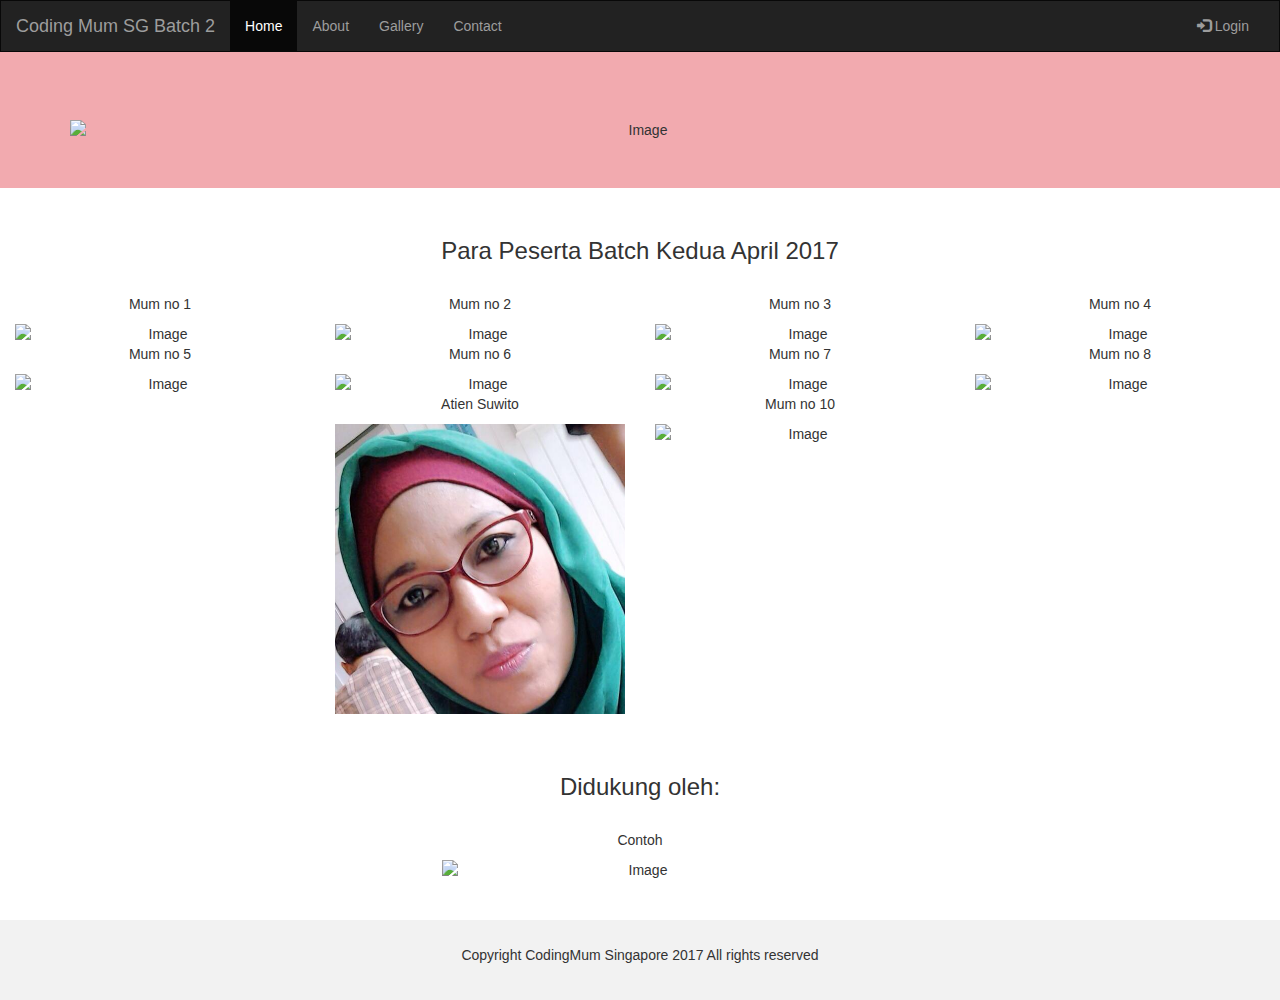
==== index.html @ 4a92188e "add gambar dan nama" ====
<!DOCTYPE html>
<html lang="en">
<head>
  <title>Peserta Coding Mum SG Batch 2</title>
  <meta charset="utf-8">
  <meta name="viewport" content="width=device-width, initial-scale=1">
  <link rel="stylesheet" href="https://maxcdn.bootstrapcdn.com/bootstrap/3.3.7/css/bootstrap.min.css">
  <script src="https://ajax.googleapis.com/ajax/libs/jquery/3.2.0/jquery.min.js"></script>
  <script src="https://maxcdn.bootstrapcdn.com/bootstrap/3.3.7/js/bootstrap.min.js"></script>
  <style>
    /* Remove the navbar's default margin-bottom and rounded borders */ 
    .navbar {
      margin-bottom: 0;
      border-radius: 0;
    }    
    /* Add a gray background color and some padding to the footer */
    footer {
      background-color: #f2f2f2;
      padding: 25px;
    }      
    .bg {
        background-color:#F2AAAF;
        background-size:cover;
    }
  </style>
</head>
<body>

<nav class="navbar navbar-inverse">
  <div class="container-fluid">
    <div class="navbar-header">
      <button type="button" class="navbar-toggle" data-toggle="collapse" data-target="#myNavbar">
        <span class="icon-bar"></span>
        <span class="icon-bar"></span>
        <span class="icon-bar"></span>                        
      </button>
      <a class="navbar-brand" href="#">Coding Mum SG Batch 2</a>
    </div>
    <div class="collapse navbar-collapse" id="myNavbar">
      <ul class="nav navbar-nav">
        <li class="active"><a href="#">Home</a></li>
        <li><a href="#">About</a></li>
        <li><a href="#">Gallery</a></li>
        <li><a href="#">Contact</a></li>
      </ul>
      <ul class="nav navbar-nav navbar-right">
        <li><a href="#"><span class="glyphicon glyphicon-log-in"></span> Login</a></li>
      </ul>
    </div>
  </div>
</nav>

<div class="jumbotron bg">
  <div class="container text-center">
    <h1></h1>      
      <img src="images/logo.png" class="img-responsive" style="width:100%" alt="Image">
  </div>
</div>
  
<div class="container-fluid bg-3 text-center">    
  <h3>Para Peserta Batch Kedua April 2017</h3><br>
  <div class="row">
    <div class="col-sm-3">
      <p>Mum no 1</p>
      <img src="https://placehold.it/150x80?text=IMAGE" class="img-responsive" style="width:100%" alt="Image">
    </div>
    <div class="col-sm-3"> 
      <p>Mum no 2</p>
      <img src="https://placehold.it/150x80?text=IMAGE" class="img-responsive" style="width:100%" alt="Image">
    </div>
    <div class="col-sm-3"> 
      <p>Mum no 3</p>
      <img src="https://placehold.it/150x80?text=IMAGE" class="img-responsive" style="width:100%" alt="Image">
    </div>
    <div class="col-sm-3">
      <p>Mum no 4</p>
      <img src="https://placehold.it/150x80?text=IMAGE" class="img-responsive" style="width:100%" alt="Image">
    </div>
  </div>
    
  <div class="row">
    <div class="col-sm-3">
      <p>Mum no 5</p>
      <img src="https://placehold.it/150x80?text=IMAGE" class="img-responsive" style="width:100%" alt="Image">
    </div>
    <div class="col-sm-3"> 
      <p>Mum no 6</p>
      <img src="https://placehold.it/150x80?text=IMAGE" class="img-responsive" style="width:100%" alt="Image">
    </div>
    <div class="col-sm-3"> 
      <p>Mum no 7</p>
      <img src="https://placehold.it/150x80?text=IMAGE" class="img-responsive" style="width:100%" alt="Image">
    </div>
    <div class="col-sm-3">
      <p>Mum no 8</p>
      <img src="https://placehold.it/150x80?text=IMAGE" class="img-responsive" style="width:100%" alt="Image">
    </div>
  </div>
    
  <div class="row">
    <div class="col-sm-3 col-sm-offset-3">
      <p>Atien Suwito</p>
      <img src="images/atien.jpg" class="img-responsive" style="width:100%" alt="Image">
    </div>
    <div class="col-sm-3"> 
      <p>Mum no 10</p>
      <img src="https://placehold.it/150x80?text=IMAGE" class="img-responsive" style="width:100%" alt="Image">
    </div>
  </div>
</div><br><br>

<div class="container-fluid bg-3 text-center">    
  <h3>Didukung oleh:</h3><br>
  <div class="row">
    <div class="col-sm-4 col-sm-offset-4">
      <p>Contoh</p>
      <img src="https://placehold.it/150x80?text=IMAGE" class="img-responsive" style="width:100%" alt="Image">
    </div>
  </div>
    
</div><br><br>
    
    
<footer class="container-fluid text-center">
  <p>Copyright CodingMum Singapore 2017 All rights reserved</p>
</footer>

</body>
</html>
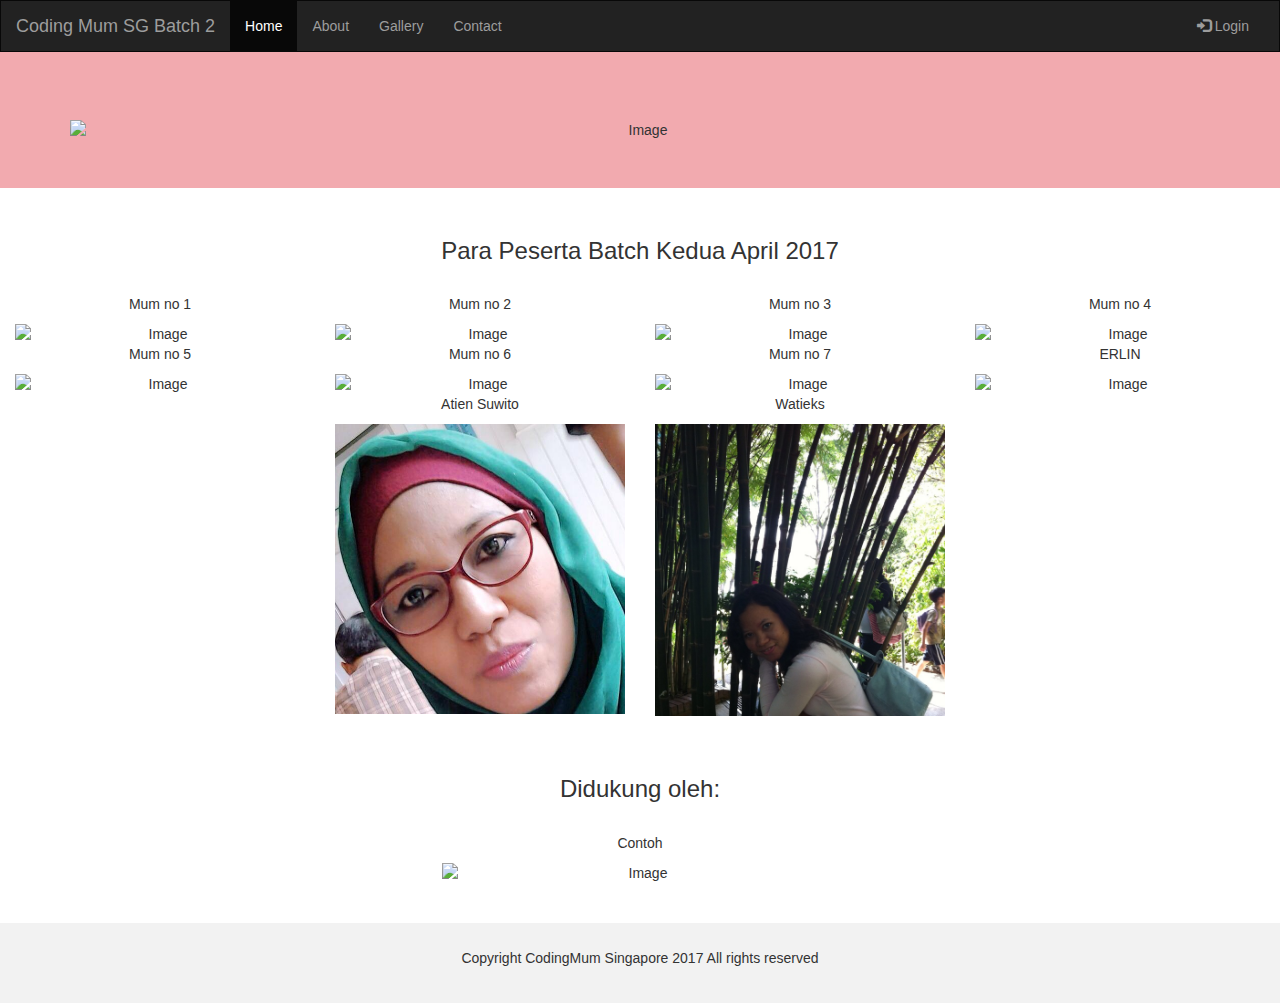
==== commit 2c796d2b: "ubah nama & isi photo" ====
--- a/index.html
+++ b/index.html
@@ -92,8 +92,8 @@
       <img src="https://placehold.it/150x80?text=IMAGE" class="img-responsive" style="width:100%" alt="Image">
     </div>
     <div class="col-sm-3">
-      <p>Mum no 8</p>
-      <img src="https://placehold.it/150x80?text=IMAGE" class="img-responsive" style="width:100%" alt="Image">
+      <p>ERLIN</p>
+      <img src="images/LIN.jpeg" class="img-responsive" style="width:100%" alt="Image">
     </div>
   </div>
     
@@ -103,8 +103,8 @@
       <img src="images/atien.jpg" class="img-responsive" style="width:100%" alt="Image">
     </div>
     <div class="col-sm-3"> 
-      <p>Mum no 10</p>
-      <img src="https://placehold.it/150x80?text=IMAGE" class="img-responsive" style="width:100%" alt="Image">
+      <p>Watieks</p>
+      <img src="images/watieks.JPG" class="img-responsive" style="width:100%" alt="Image">
     </div>
   </div>
 </div><br><br>
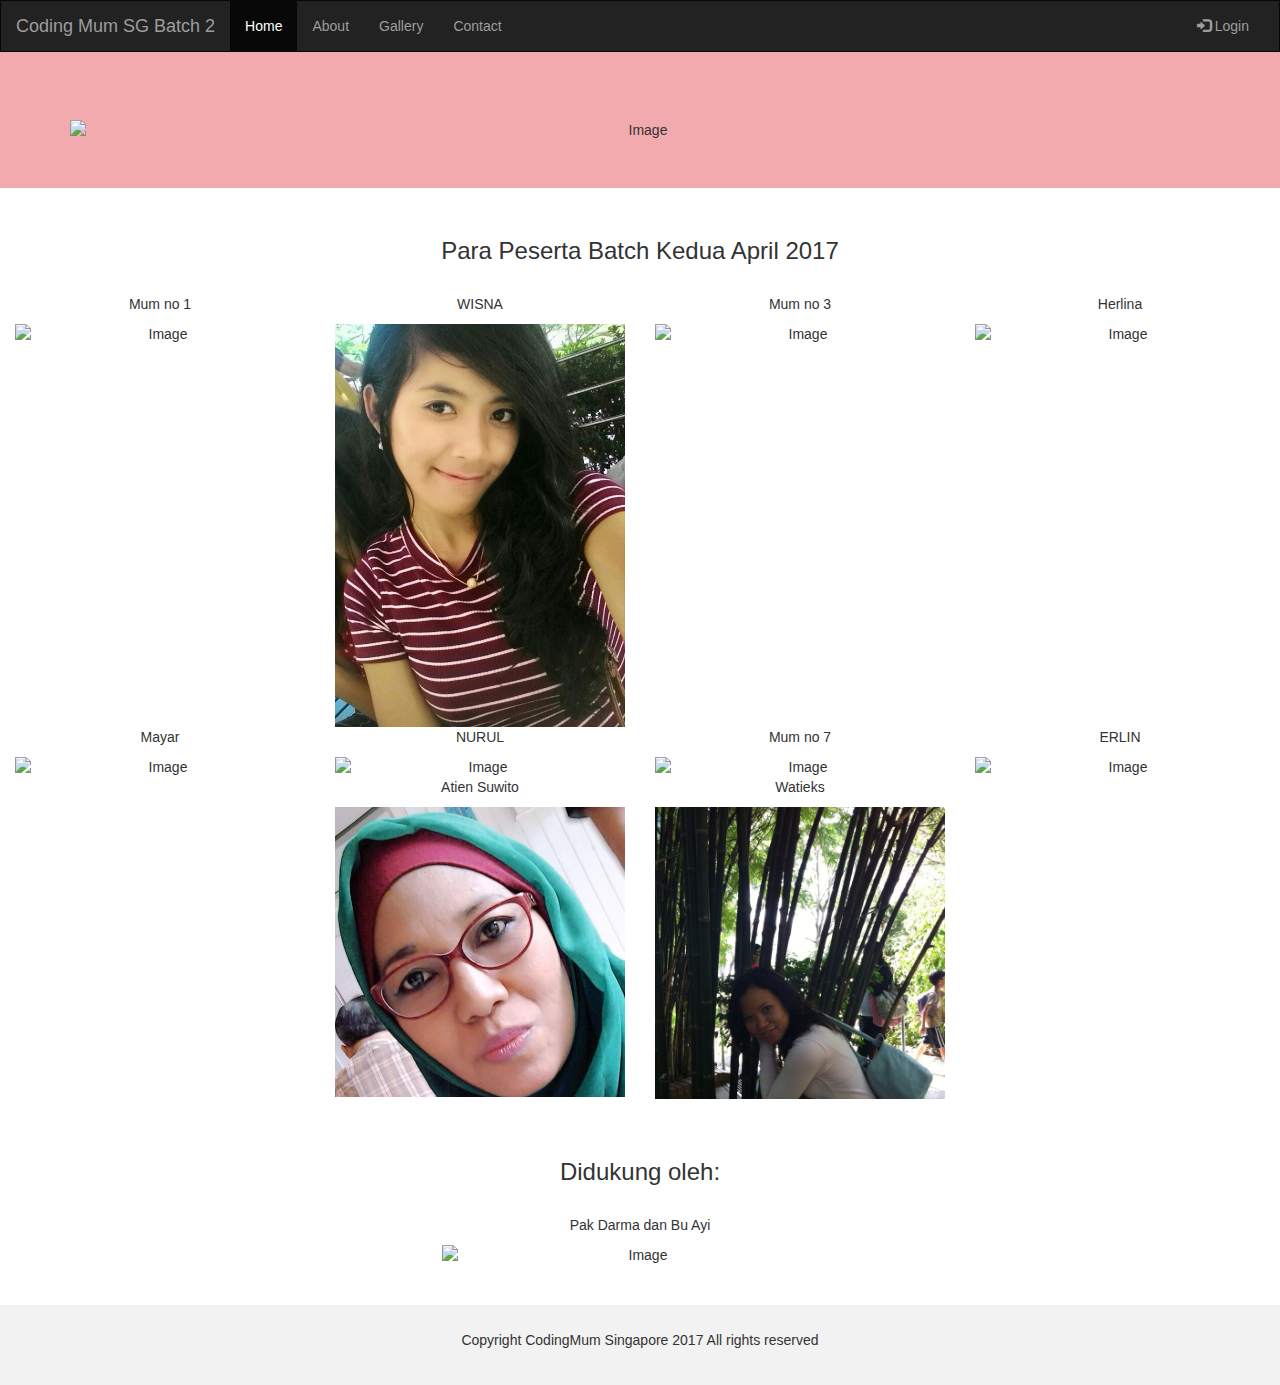
==== commit 1320a7ed: "Ubah nama" ====
--- a/index.html
+++ b/index.html
@@ -65,27 +65,27 @@
       <img src="https://placehold.it/150x80?text=IMAGE" class="img-responsive" style="width:100%" alt="Image">
     </div>
     <div class="col-sm-3"> 
-      <p>Mum no 2</p>
-      <img src="https://placehold.it/150x80?text=IMAGE" class="img-responsive" style="width:100%" alt="Image">
+      <p>WISNA</p>
+      <img src="images/wisna.jpg" class="img-responsive" style="width:100%" alt="Image">
     </div>
     <div class="col-sm-3"> 
       <p>Mum no 3</p>
       <img src="https://placehold.it/150x80?text=IMAGE" class="img-responsive" style="width:100%" alt="Image">
     </div>
     <div class="col-sm-3">
-      <p>Mum no 4</p>
-      <img src="https://placehold.it/150x80?text=IMAGE" class="img-responsive" style="width:100%" alt="Image">
+        <p>Herlina</p>
+      <img src="images/herlina.JPG" class="img-responsive" style="width:100%" alt="Image">
     </div>
   </div>
     
   <div class="row">
     <div class="col-sm-3">
-      <p>Mum no 5</p>
-      <img src="https://placehold.it/150x80?text=IMAGE" class="img-responsive" style="width:100%" alt="Image">
+      <p>Mayar</p>
+      <img src="images/mayar.jpg" class="img-responsive" style="width:100%" alt="Image">
     </div>
     <div class="col-sm-3"> 
-      <p>Mum no 6</p>
-      <img src="https://placehold.it/150x80?text=IMAGE" class="img-responsive" style="width:100%" alt="Image">
+      <p>NURUL</p>
+      <img src="images/nurul.jpeg" class="img-responsive" style="width:100%" alt="Image">
     </div>
     <div class="col-sm-3"> 
       <p>Mum no 7</p>
@@ -113,8 +113,8 @@
   <h3>Didukung oleh:</h3><br>
   <div class="row">
     <div class="col-sm-4 col-sm-offset-4">
-      <p>Contoh</p>
-      <img src="https://placehold.it/150x80?text=IMAGE" class="img-responsive" style="width:100%" alt="Image">
+      <p>Pak Darma dan Bu Ayi</p>
+      <img src="images/mrs.jpg" class="img-responsive" style="width:100%" alt="Image">
     </div>
   </div>
     
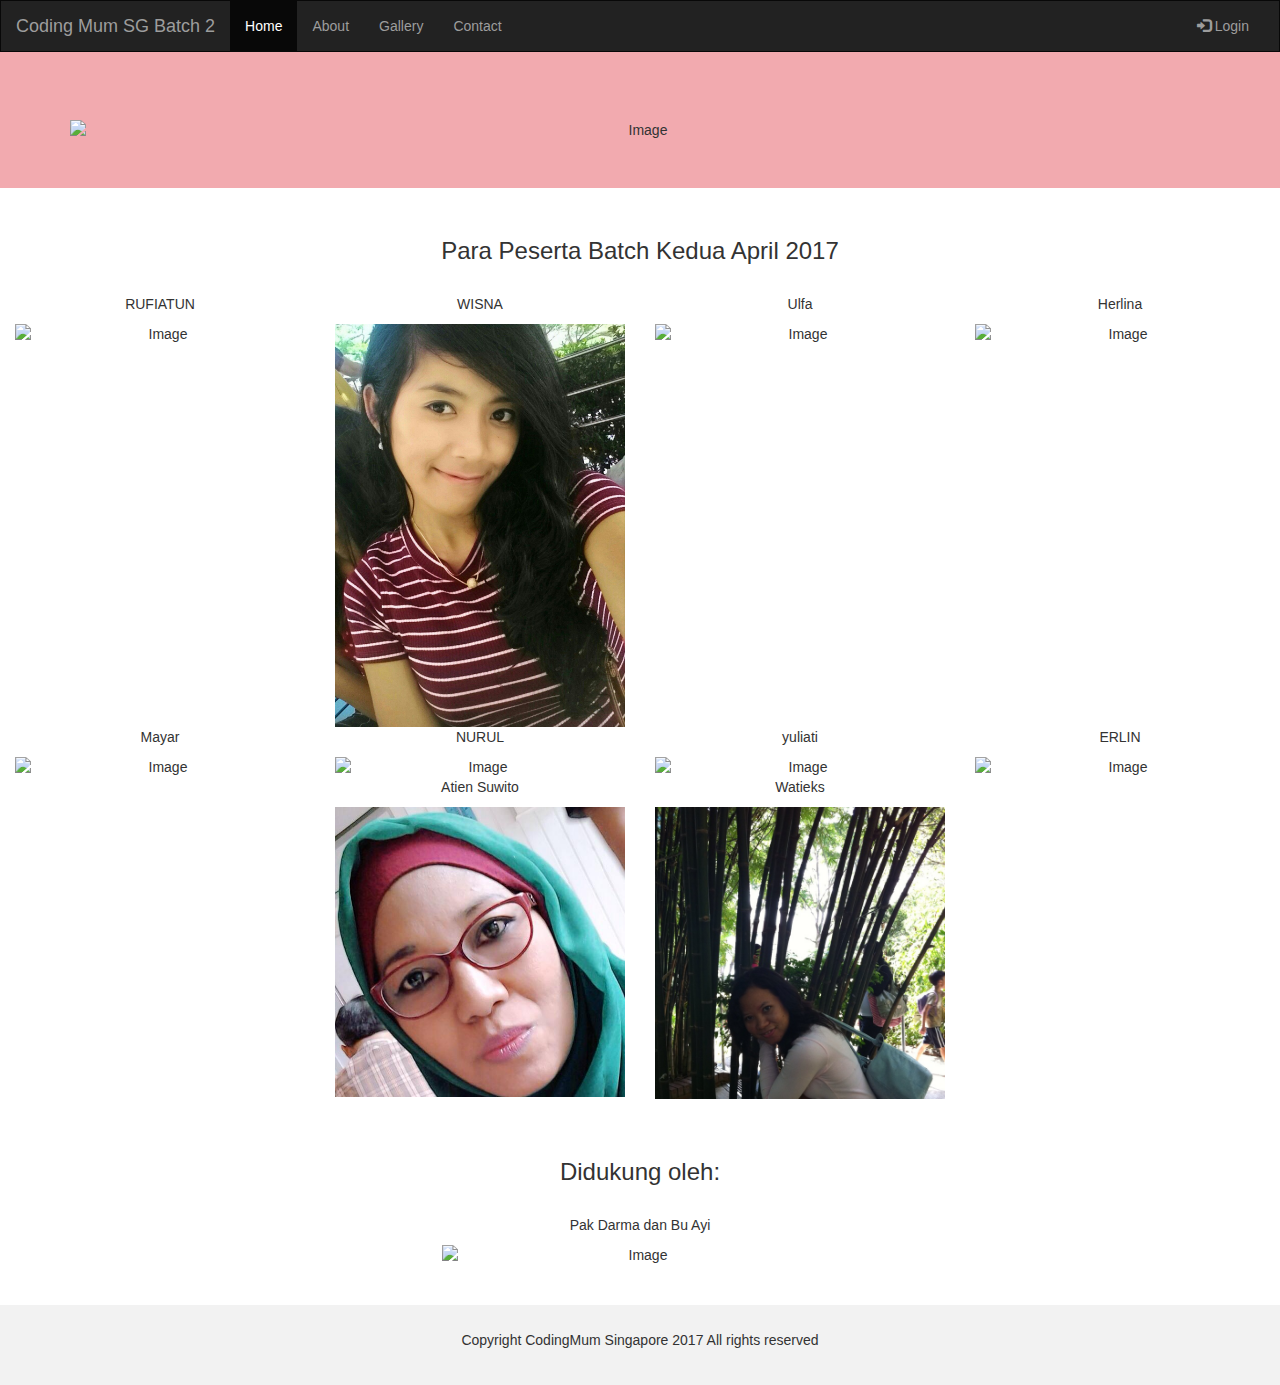
==== commit 2a02495b: "tambah nama dan gambar" ====
--- a/index.html
+++ b/index.html
@@ -61,16 +61,16 @@
   <h3>Para Peserta Batch Kedua April 2017</h3><br>
   <div class="row">
     <div class="col-sm-3">
-      <p>Mum no 1</p>
-      <img src="https://placehold.it/150x80?text=IMAGE" class="img-responsive" style="width:100%" alt="Image">
+      <p>RUFIATUN</p>
+      <img src="images/12052012138.jpg" class="img-responsive" style="width:100%" alt="Image">
     </div>
     <div class="col-sm-3"> 
       <p>WISNA</p>
       <img src="images/wisna.jpg" class="img-responsive" style="width:100%" alt="Image">
     </div>
     <div class="col-sm-3"> 
-      <p>Mum no 3</p>
-      <img src="https://placehold.it/150x80?text=IMAGE" class="img-responsive" style="width:100%" alt="Image">
+      <p>Ulfa</p>
+      <img src="images/Ulfa%20(2).jpg" class="img-responsive" style="width:100%" alt="Image">
     </div>
     <div class="col-sm-3">
         <p>Herlina</p>
@@ -88,8 +88,8 @@
       <img src="images/nurul.jpeg" class="img-responsive" style="width:100%" alt="Image">
     </div>
     <div class="col-sm-3"> 
-      <p>Mum no 7</p>
-      <img src="https://placehold.it/150x80?text=IMAGE" class="img-responsive" style="width:100%" alt="Image">
+      <p>yuliati</p>
+      <img src="images/yuliati.jpg" class="img-responsive" style="width:100%" alt="Image">
     </div>
     <div class="col-sm-3">
       <p>ERLIN</p>
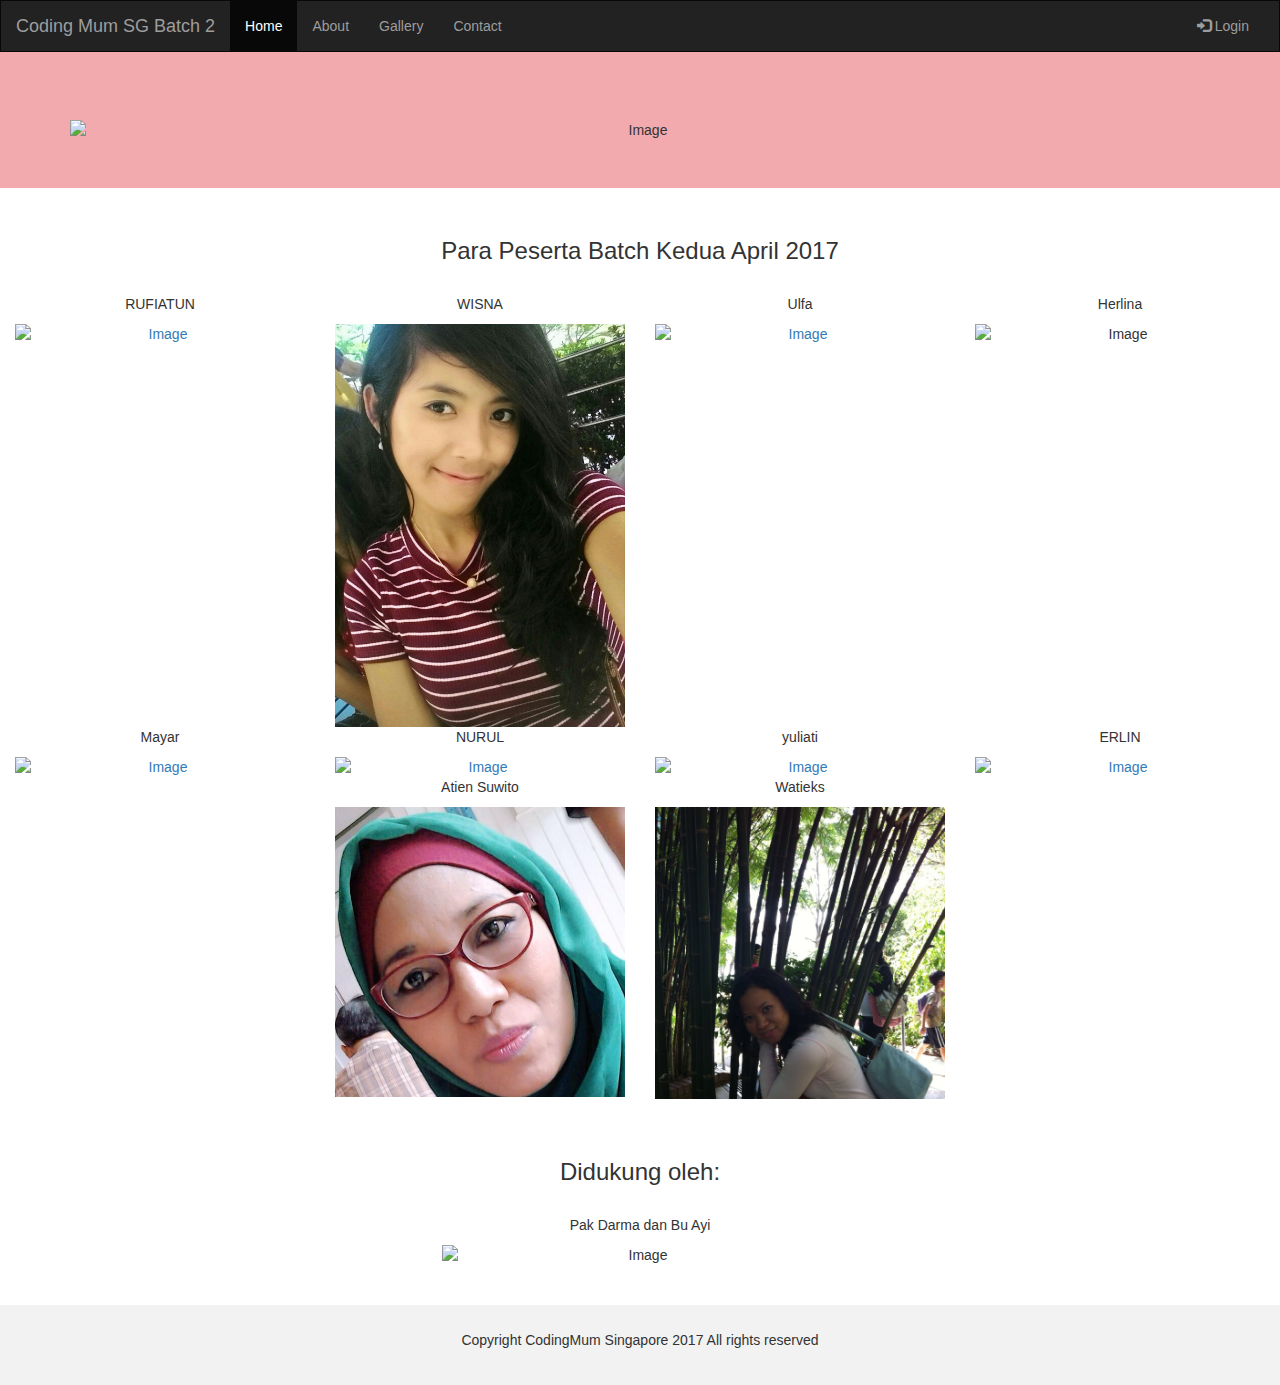
==== commit 81915a8a: "Update index.html with links to repository" ====
--- a/index.html
+++ b/index.html
@@ -57,20 +57,27 @@
   </div>
 </div>
   
+  
 <div class="container-fluid bg-3 text-center">    
   <h3>Para Peserta Batch Kedua April 2017</h3><br>
   <div class="row">
     <div class="col-sm-3">
       <p>RUFIATUN</p>
-      <img src="images/12052012138.jpg" class="img-responsive" style="width:100%" alt="Image">
+      <a href="imasjs/index.html">
+        <img src="images/12052012138.jpg" class="img-responsive" style="width:100%" alt="Image">  
+      </a>
     </div>
     <div class="col-sm-3"> 
       <p>WISNA</p>
-      <img src="images/wisna.jpg" class="img-responsive" style="width:100%" alt="Image">
+      <a href="wisna/index.html">
+        <img src="images/wisna.jpg" class="img-responsive" style="width:100%" alt="Image">
+      </a>
     </div>
     <div class="col-sm-3"> 
       <p>Ulfa</p>
-      <img src="images/Ulfa%20(2).jpg" class="img-responsive" style="width:100%" alt="Image">
+      <a href="ulfa0410/index.html">
+        <img src="images/Ulfa%20(2).jpg" class="img-responsive" style="width:100%" alt="Image">
+      </a>
     </div>
     <div class="col-sm-3">
         <p>Herlina</p>
@@ -81,30 +88,42 @@
   <div class="row">
     <div class="col-sm-3">
       <p>Mayar</p>
-      <img src="images/mayar.jpg" class="img-responsive" style="width:100%" alt="Image">
+      <a href="https://mayar2703.github.io">
+        <img src="images/mayar.jpg" class="img-responsive" style="width:100%" alt="Image">
+      </a>
     </div>
     <div class="col-sm-3"> 
       <p>NURUL</p>
-      <img src="images/nurul.jpeg" class="img-responsive" style="width:100%" alt="Image">
+      <a href="nurulhasanah2607/index.html">
+        <img src="images/nurul.jpeg" class="img-responsive" style="width:100%" alt="Image">
+      </a>
     </div>
     <div class="col-sm-3"> 
       <p>yuliati</p>
-      <img src="images/yuliati.jpg" class="img-responsive" style="width:100%" alt="Image">
+      <a href="https://yuliclcp.github.io">
+        <img src="images/yuliati.jpg" class="img-responsive" style="width:100%" alt="Image">
+      </a>
     </div>
     <div class="col-sm-3">
       <p>ERLIN</p>
-      <img src="images/LIN.jpeg" class="img-responsive" style="width:100%" alt="Image">
+      <a href="https://linambar.github.io">
+        <img src="images/LIN.jpeg" class="img-responsive" style="width:100%" alt="Image">
+      </a>
     </div>
   </div>
     
   <div class="row">
     <div class="col-sm-3 col-sm-offset-3">
       <p>Atien Suwito</p>
-      <img src="images/atien.jpg" class="img-responsive" style="width:100%" alt="Image">
+      <a href="https://atiensuwito.github.io">
+        <img src="images/atien.jpg" class="img-responsive" style="width:100%" alt="Image">
+      </a>
     </div>
     <div class="col-sm-3"> 
       <p>Watieks</p>
-      <img src="images/watieks.JPG" class="img-responsive" style="width:100%" alt="Image">
+      <a href="https://watieks.github.io">
+        <img src="images/watieks.JPG" class="img-responsive" style="width:100%" alt="Image">
+      </a>
     </div>
   </div>
 </div><br><br>
